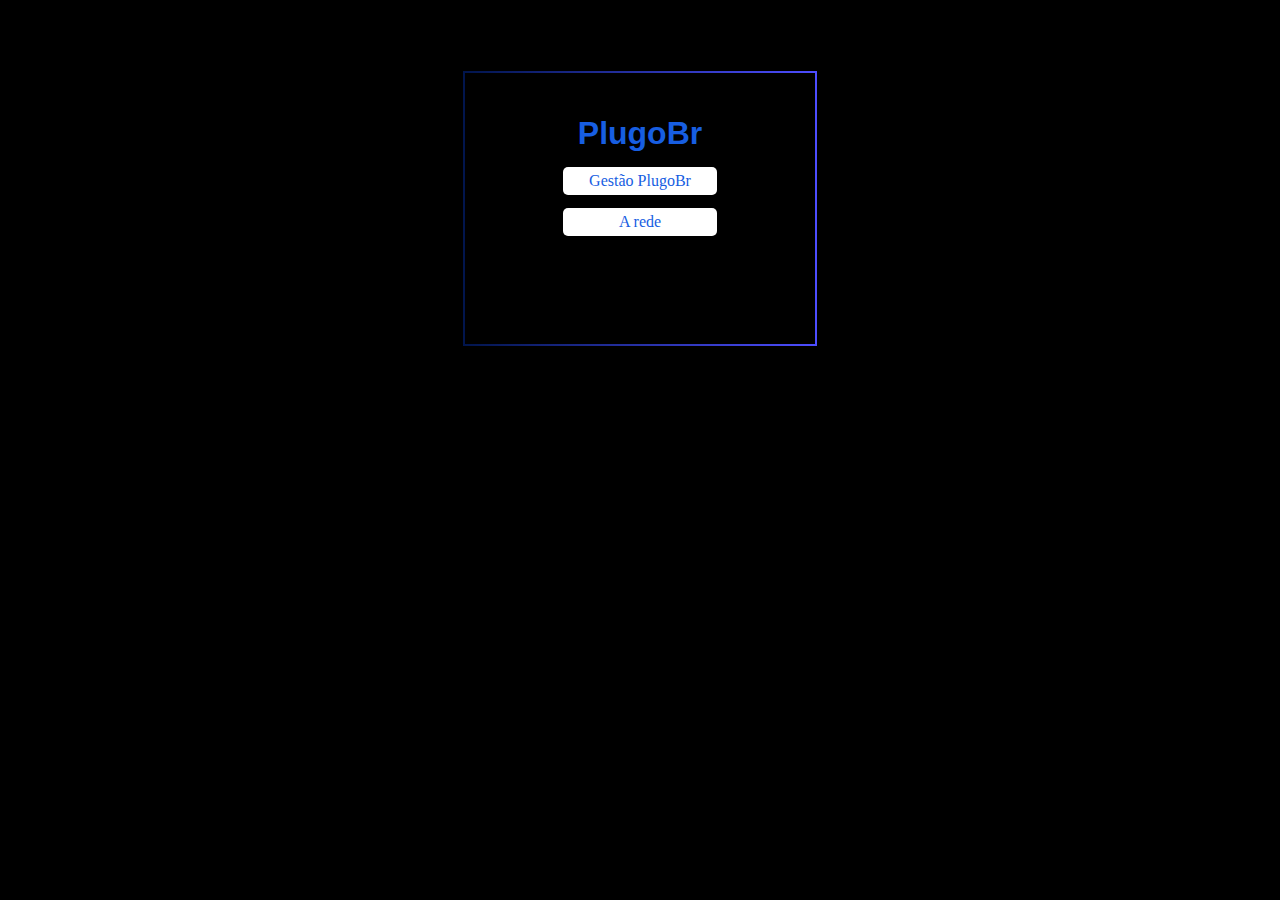
==== index.html @ 62c8f1c4 "Gestão 2.0" ====
<!DOCTYPE html>
<html lang="pt-br">
<head>
    <meta charset="UTF-8">
    <meta http-equiv="X-UA-Compatible" content="IE=edge">
    <meta name="viewport" content="width=device-width, initial-scale=1.0">
    <title>Pra onde?</title>
</head>
<style>
    @import url('https://fonts.googleapis.com/css2?family=Prosto+One&display=swap');
    body{
        background-color: rgb(0, 0, 0);
         
        
    }
    div{
        border: 2px solid transparent;
        border-image: linear-gradient(to right, rgb(1, 21, 77), #4D4DFF);
        border-image-slice: 1;
        border-radius: 9px 0px 9px 0px;
        padding: 25px;
        width: 300px;
        height: 225px;
        margin: auto;
        margin-top: 71px;
        padding-top: 21px;

    }
    a{
        text-align: center;
        margin: auto;
        width: 144px;
        display: flex;
        color: #175EE2;
        padding: 5px;
        background-color: white;
        border-radius: 5px;
        text-decoration: none;
        flex-direction: column;

         
    }
    #segundolink{
        margin-top: 13px;
    }
    a:hover{
        background-color: #175EE2;
        color: black;
        font-weight: bold;

    }
    h1{
        color: #175EE2;
        margin-bottom: 15px;;
        text-align: center;
        font-family: sans-serif;
    }

</style>
<body>
    <div id="onde">
        <h1>PlugoBr</h1>
        <a href="tela_login.php">Gestão PlugoBr</a>
        <a href="a_rede/index.html" id="segundolink">A rede</a>
    </div>
    
</body>
</html>
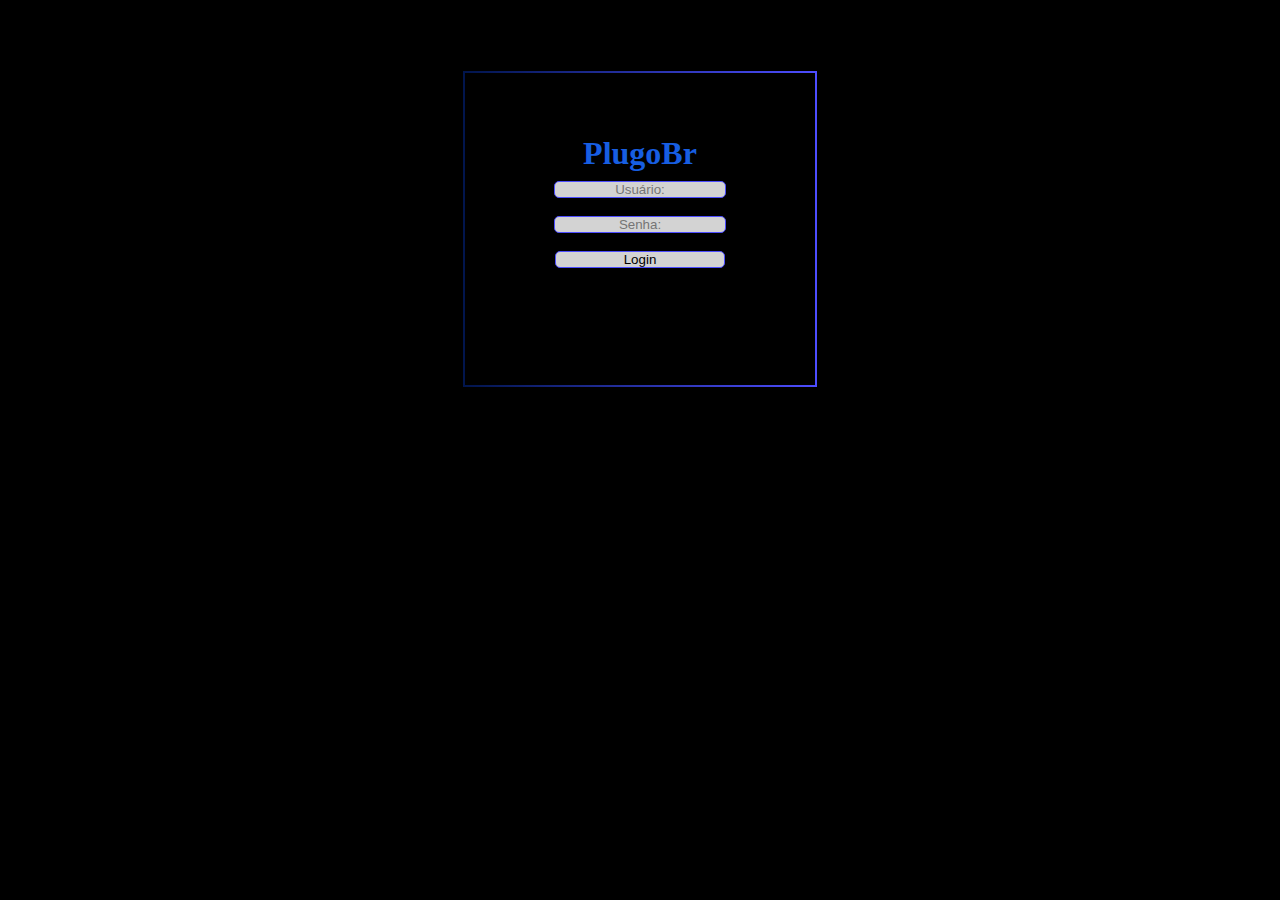
==== commit 8efa4d49: "fg" ====
--- a/index.html
+++ b/index.html
@@ -4,65 +4,49 @@
     <meta charset="UTF-8">
     <meta http-equiv="X-UA-Compatible" content="IE=edge">
     <meta name="viewport" content="width=device-width, initial-scale=1.0">
-    <title>Pra onde?</title>
+    <link rel="stylesheet" href="style.css">
+    <title>Login</title>
 </head>
 <style>
-    @import url('https://fonts.googleapis.com/css2?family=Prosto+One&display=swap');
-    body{
-        background-color: rgb(0, 0, 0);
-         
-        
-    }
-    div{
-        border: 2px solid transparent;
-        border-image: linear-gradient(to right, rgb(1, 21, 77), #4D4DFF);
-        border-image-slice: 1;
-        border-radius: 9px 0px 9px 0px;
-        padding: 25px;
-        width: 300px;
-        height: 225px;
-        margin: auto;
-        margin-top: 71px;
-        padding-top: 21px;
+    input{
+        margin: 9px;
+        width: 170px;
+        border: 1px solid #4D4DFF;
+        border-radius: 5px;
+        background-color: lightgray;
 
     }
-    a{
+    ::placeholder{
         text-align: center;
-        margin: auto;
-        width: 144px;
-        display: flex;
-        color: #175EE2;
-        padding: 5px;
-        background-color: white;
-        border-radius: 5px;
-        text-decoration: none;
-        flex-direction: column;
-
-         
-    }
-    #segundolink{
-        margin-top: 13px;
-    }
-    a:hover{
-        background-color: #175EE2;
-        color: black;
-        font-weight: bold;
-
-    }
-    h1{
-        color: #175EE2;
-        margin-bottom: 15px;;
-        text-align: center;
-        font-family: sans-serif;
     }
 
+
+    
 </style>
 <body>
-    <div id="onde">
-        <h1>PlugoBr</h1>
-        <a href="tela_login.php">Gestão PlugoBr</a>
-        <a href="a_rede/index.html" id="segundolink">A rede</a>
-    </div>
+
+        <fieldset>
+            <h1 class="nome">PlugoBr</h1>
+            <form action="login.php" method="post">
+                <label for="username"></label>
+                <input type="text" name="username" id="username" placeholder="Usuário:">
+                <br>
+                <label for="password"></label>
+                <input type="password" name="password" id="password" placeholder="Senha:">
+                <br>
+                <input type="submit" value="Login">
+            </form>
+        </fieldset>
+
+        <script>
+             
+           
+
+
+           
+	 
+        </script>
+    
     
 </body>
 </html>--- a/style.css
+++ b/style.css
@@ -0,0 +1,166 @@
+
+@charset 'UTF-8';
+*{
+    margin: 0px;
+    padding: 0px;
+}
+
+
+:root{
+    ---cor-principal: rgb(23, 94, 226);
+    ---cor-linhas: lightgray;
+    
+    
+}
+.pago{
+    background-color: rgb(81, 161, 0);
+}
+.pendente{
+    background-color: rgb(255 242 0 / 56%);
+    
+}
+.atrasado{
+    background-color: red;
+}
+
+body{
+    background-color: black;
+    font-family: 'Prosto One';
+    
+}
+main{
+    display: block;
+    margin: auto;
+    text-align: center;
+    max-width: 795px;
+    min-width: 320px;
+    background-color: rgb(255, 255, 255);
+    border-radius: 10px 0px 10px;
+    overflow-x: auto;
+    padding: 15px;
+
+    
+}
+
+caption{
+    background-color: var(---cor-linhas);
+    color: var(---cor-principal);
+    font-size: 20px;
+    border-radius: 2px 2px 0px 0px;
+    border: 1px solid black;
+     
+}
+nav{
+    background-color: rgb(255, 255, 255);
+    margin: auto;
+    max-width: 800px;
+    min-width: 320px;
+    text-align: center;
+    display: block;
+    padding: 5px;
+    border-radius: 5px;
+}
+nav > a{
+    color: var(---cor-principal);
+    text-decoration: none;
+    font-family: sans-serif;
+    margin: 4px;
+    padding: 5px;
+}
+nav > a:hover{
+    color: var(---cor-principal);
+    transition: 0,95s;
+
+}
+
+ 
+#titulo{
+    text-align: center;
+    margin-bottom: 8px;
+     
+    color: var(---cor-principal);
+    
+}
+.sair{
+    display: flex;
+    flex-direction: row;
+
+}
+
+.botoes{
+    text-decoration: none;
+    color:  #4D4DFF;
+     
+}
+  
+
+tr,td,th,table{
+    border: 1px black solid;
+    border-collapse: collapse;
+    text-align: center;
+    margin: auto;
+    padding: 8px;
+}
+table{
+    max-width: 800px;
+    min-width: 320px;
+    margin-bottom: 15px;
+    border-radius: 10px;
+    overflow-x: auto;
+}
+tr:nth-child(even) {
+    background-color: var(---cor-linhas);
+}
+
+
+
+/* tela de login */
+@import url('https://fonts.googleapis.com/css2?family=Prosto+One&display=swap');
+
+    body{
+        background-color: black;
+        text-align: center;
+         
+    }
+    .nome{
+        color: rgb(23, 94, 226);
+        text-align: center;
+        font-family: 'Prosto One';
+    }
+    fieldset{
+        border: 2px solid transparent;
+        border-image: linear-gradient(to right, rgb(1, 21, 77), #4D4DFF);
+        border-image-slice: 1;
+        border-radius: 9px 0px 9px 0px;
+        padding: 25px;
+        width: 300px;
+        height: 225px;
+        margin: auto;
+        margin-top: 71px;
+        padding-top: 62px;
+        background-position: center;
+    }
+    #enviar{
+        width: 78px;
+        color: rgb(23, 94, 226);
+        margin: auto;
+
+    }
+    
+     
+    
+    section{
+        display: block;
+        margin: auto;
+        text-align: center;
+        max-width: 795px;
+        min-width: 320px;
+        background-color: rgb(255, 255, 255);
+        border-radius: 10px 0px 10px;
+        margin-top: 20px;
+        padding-top: 15px;
+
+    }
+     
+
+ 